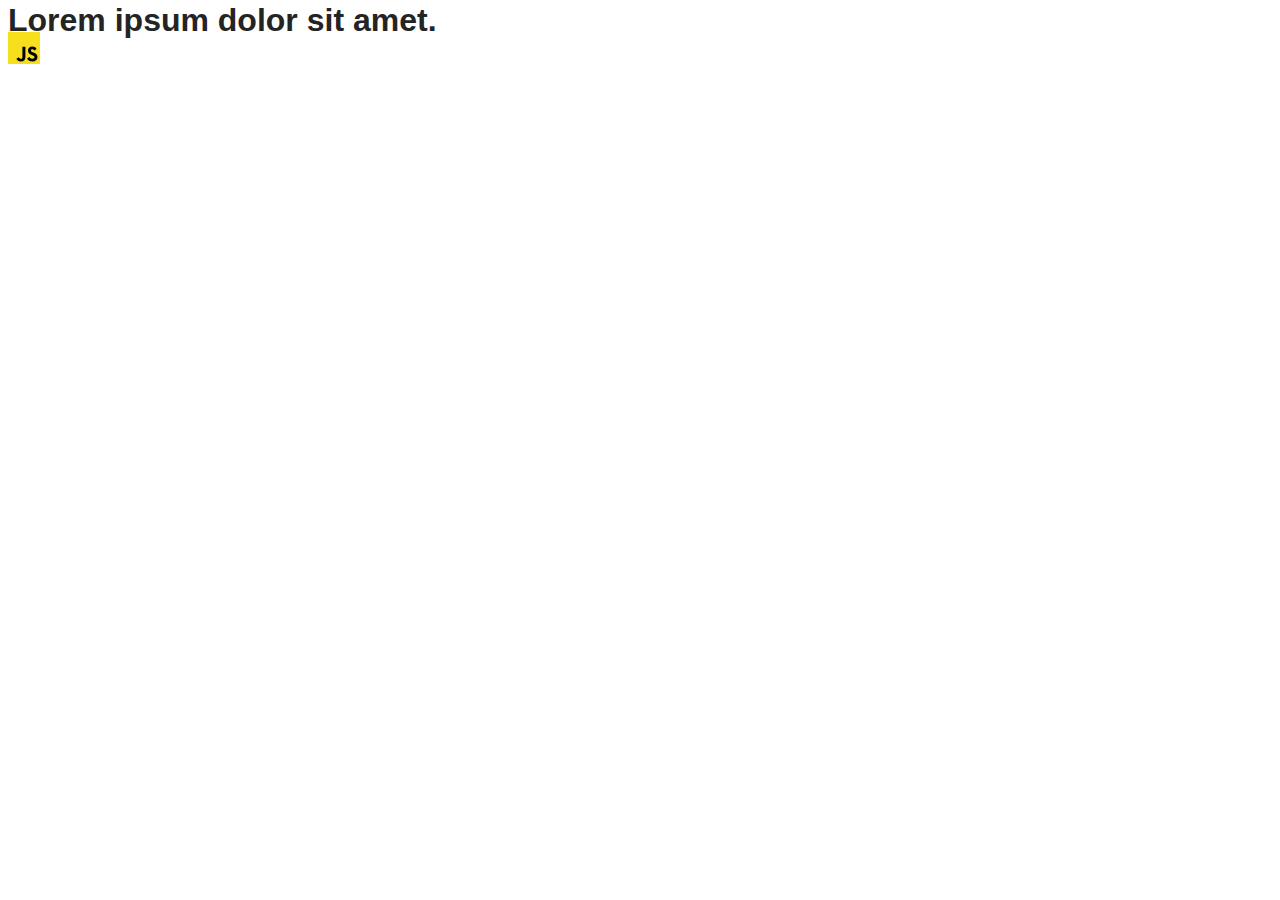
==== src/index.html @ c2b7e81a "Initial commit" ====
<!DOCTYPE html>
<html lang="en">
  <head>
    <meta charset="UTF-8" />
    <link rel="icon" type="image/svg+xml" href="/favicon.svg" />
    <meta name="viewport" content="width=device-width, initial-scale=1.0" />
    <title>Vanilla App Template</title>
    <link rel="stylesheet" href="./css/styles.css" />
  </head>
  <body>
    <load ="partials/header.html" />

    <section>
      <h1>Lorem ipsum dolor sit amet.</h1>
      <!-- Path to images as from index.html file -->
      <img src="./img/javascript.svg" alt="" />
    </section>

    <!-- Loads the specified .html file -->
    <load ="partials/vite-promo.html" />

    <script type="module" src="./main.js"></script>
  </body>
</html>
---- src/css/styles.css ----
/**
  |============================
  | include css partials with
  | default @import url()
  |============================
*/
@import url('./reset.css');
@import url('./vite-promo.css');
@import url('./header.css');

:root {
  font-family: Inter, Avenir, Helvetica, Arial, sans-serif;
  font-size: 16px;
  line-height: 24px;
  font-weight: 400;

  color: #242424;
  background-color: rgba(255, 255, 255, 0.87);

  font-synthesis: none;
  text-rendering: optimizeLegibility;
  -webkit-font-smoothing: antialiased;
  -moz-osx-font-smoothing: grayscale;
  -webkit-text-size-adjust: 100%;
}
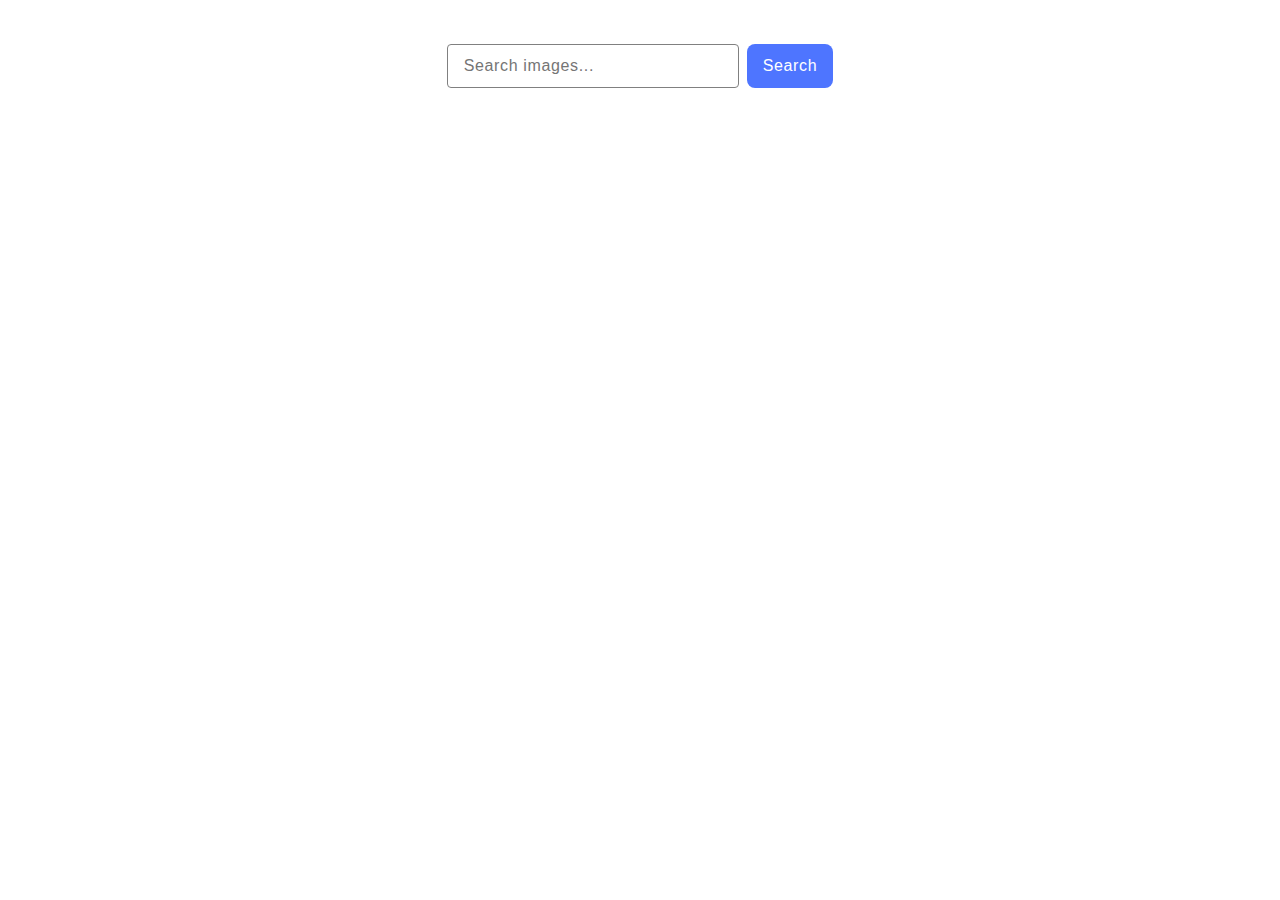
==== commit dce98c3d: "finish-1" ====
--- a/src/index.html
+++ b/src/index.html
@@ -4,21 +4,25 @@
     <meta charset="UTF-8" />
     <link rel="icon" type="image/svg+xml" href="/favicon.svg" />
     <meta name="viewport" content="width=device-width, initial-scale=1.0" />
-    <title>Vanilla App Template</title>
+    <title>HW-11</title>
     <link rel="stylesheet" href="./css/styles.css" />
   </head>
   <body>
-    <load ="partials/header.html" />
-
-    <section>
-      <h1>Lorem ipsum dolor sit amet.</h1>
-      <!-- Path to images as from index.html file -->
-      <img src="./img/javascript.svg" alt="" />
-    </section>
-
-    <!-- Loads the specified .html file -->
-    <load ="partials/vite-promo.html" />
-
+    <div class="container">
+      <form id="form" class="form">
+        <label class="form-label">
+          <input
+            type="text"
+            id="formInput"
+            class="form-input"
+            name="inputToSearch"
+            placeholder="Search images..."
+        /></label>
+        <button class="search-button" type="submit">Search</button>
+      </form>
+      <span class="loader hidden"></span>
+      <ul class="gallery" id="gallery"></ul>
+    </div>
     <script type="module" src="./main.js"></script>
   </body>
 </html>
--- a/src/css/styles.css
+++ b/src/css/styles.css
@@ -1,25 +1,148 @@
-/**
-  |============================
-  | include css partials with
-  | default @import url()
-  |============================
-*/
 @import url('./reset.css');
-@import url('./vite-promo.css');
-@import url('./header.css');
+@import url('https://fonts.googleapis.com/css2?family=Poppins:wght@400;500;600;700&display=swap');
 
-:root {
-  font-family: Inter, Avenir, Helvetica, Arial, sans-serif;
+.container {
+  padding-top: 36px;
+}
+
+.form {
+  display: flex;
+  justify-content: center;
+  column-gap: 8px;
+}
+
+.form-input {
+  width: 272px;
+  height: 40px;
+  border-radius: 4px;
+  border: 1px solid #808080;
+  padding-left: 16px;
+  color: #808080;
+  font-family: 'Montserrat', sans-serif;
   font-size: 16px;
+  font-style: normal;
+  font-weight: 400;
   line-height: 24px;
+  letter-spacing: 0.64px;
+}
+
+.search-button {
+  display: flex;
+  justify-content: center;
+  align-items: center;
+  padding: 8px 16px;
+  border-radius: 8px;
+  border: none;
+  background: #4e75ff;
+  color: #fff;
+  font-family: 'Montserrat', sans-serif;
+  font-size: 16px;
+  font-style: normal;
+  font-weight: 500;
+  line-height: 24px;
+  letter-spacing: 0.64px;
+  transition: background-color 200ms cubic-bezier(0.4, 0, 0.2, 1);
+}
+
+.search-button:hover,
+.search-button:focus {
+  background-color: #6c8cff;
+}
+
+.gallery {
+  margin-top: 50px;
+  display: flex;
+  flex-wrap: wrap;
+  justify-content: center;
+  gap: 14px;
+}
+
+.gallery-item {
+  width: calc((100% - 3 * 24px) / 4);
+  box-shadow: 5px 5px 10px #696969;
+  overflow: hidden;
+  border: 1px solid #000;
+  border-radius: 3%;
+  transition: transform 400ms cubic-bezier(0.4, 0, 0.2, 1);
+}
+
+.gallery-item:hover {
+  transform: scale(1.04);
+}
+
+.gallery-img {
+  width: 100%;
+  height: 200px;
+  object-fit: cover;
+}
+
+.image-info {
+  display: flex;
+  justify-content: space-around;
+  column-gap: 4px;
+  padding: 4px;
+  font-family: 'Montserrat', sans-serif;
+  font-size: 14px;
+  font-style: normal;
+  font-weight: 600;
+  line-height: 24px;
+  letter-spacing: 0.64px;
+}
+
+.image-info div {
+  height: 100%;
+  text-align: center;
+  display: flex;
+  flex-direction: column;
+}
+
+.image-info span {
   font-weight: 400;
+}
 
-  color: #242424;
-  background-color: rgba(255, 255, 255, 0.87);
+.loader.hidden {
+  display: none;
+}
 
-  font-synthesis: none;
-  text-rendering: optimizeLegibility;
-  -webkit-font-smoothing: antialiased;
-  -moz-osx-font-smoothing: grayscale;
-  -webkit-text-size-adjust: 100%;
+.loader,
+.loader:before,
+.loader:after {
+  border-radius: 50%;
+  width: 2.5em;
+  height: 2.5em;
+  animation-fill-mode: both;
+  animation: bblFadInOut 1.8s infinite ease-in-out;
 }
+.loader {
+  color: #4e75ff;
+  font-size: 7px;
+  position: absolute;
+  left: 50%;
+  text-indent: -9999em;
+  transform: translateZ(0);
+  animation-delay: -0.16s;
+}
+.loader:before,
+.loader:after {
+  content: '';
+  position: absolute;
+  top: 0;
+}
+.loader:before {
+  left: -3.5em;
+  animation-delay: -0.32s;
+}
+.loader:after {
+  left: 3.5em;
+}
+
+@keyframes bblFadInOut {
+  0%,
+  80%,
+  100% {
+    box-shadow: 0 2.5em 0 -1.3em;
+  }
+  40% {
+    box-shadow: 0 2.5em 0 0;
+  }
+}
